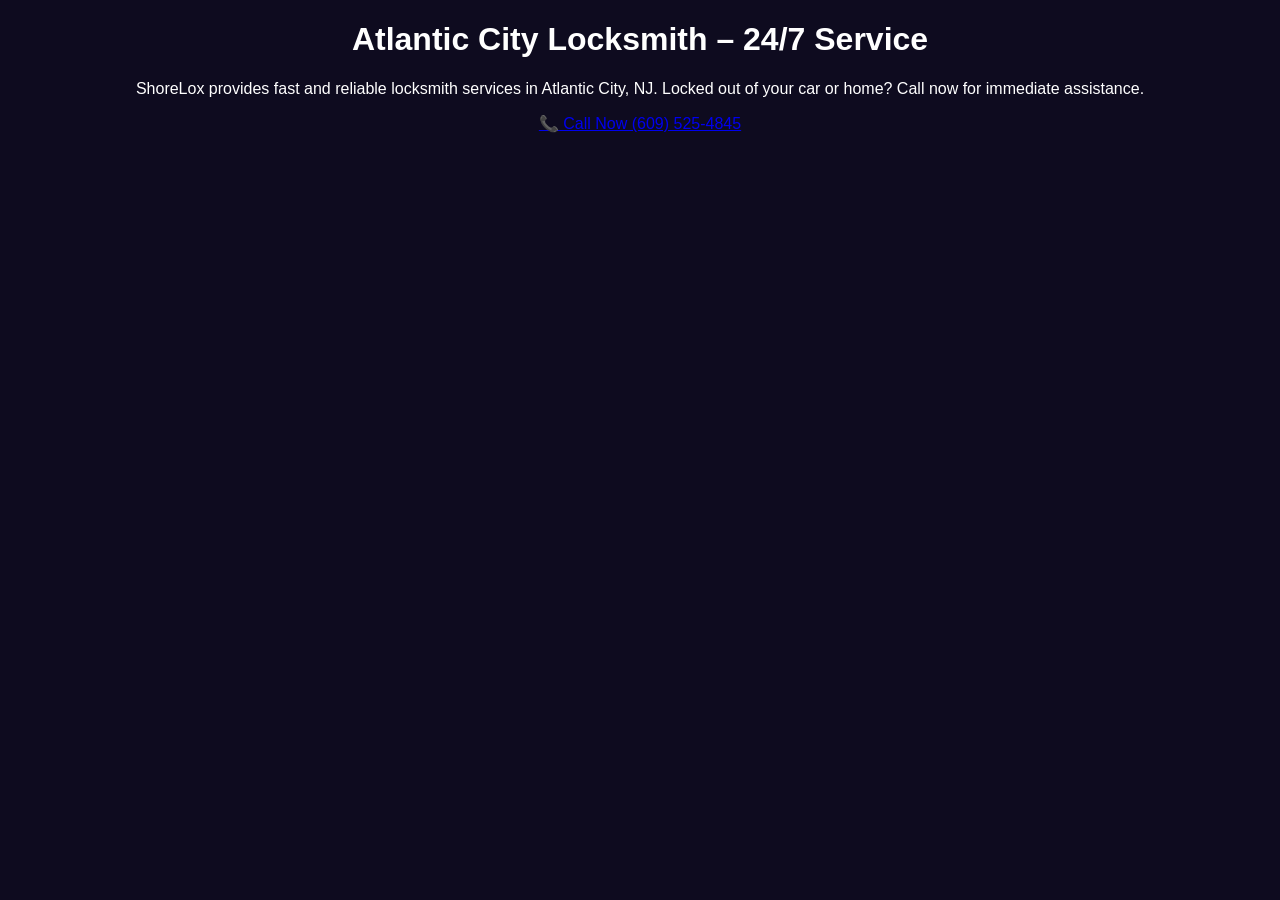
==== atlantic-city-locksmith.html @ 4737cab1 "Create atlantic-city-locksmith.html" ====
<!DOCTYPE html>
<html>
<head>
<title>Atlantic City Locksmith | ShoreLox</title>
<meta name="description" content="24/7 locksmith in Atlantic City NJ. Car lockouts, home lockouts, fast service. Call now.">
<link rel="stylesheet" href="style.css">
</head>

<body>

<h1>Atlantic City Locksmith – 24/7 Service</h1>

<p>ShoreLox provides fast and reliable locksmith services in Atlantic City, NJ. 
Locked out of your car or home? Call now for immediate assistance.</p>

<a href="tel:6095254845">📞 Call Now (609) 525-4845</a>

</body>
</html>
---- style.css ----
body {
  margin:0;
  font-family: 'Poppins', sans-serif;
  background:#0e0b1f;
  color:white;
  text-align:center;
}

.hero {
  padding:80px 20px;
  background:linear-gradient(135deg,#42dee1,#ff6ec7);
  color:#000;
}

.hero h1 {
  font-size:2.5rem;
}

.btn {
  display:inline-block;
  margin-top:15px;
  padding:10px 20px;
  background:#000;
  color:#fff;
  text-decoration:none;
  border-radius:25px;
}

.call-btn {
  position:fixed;
  bottom:20px;
  right:20px;
  background:#ff6ec7;
  color:white;
  padding:15px 20px;
  border-radius:50px;
  font-weight:bold;
  text-decoration:none;
  z-index:1000;
}

.trust, .services, .areas, .map, .contact {
  padding:40px 20px;
}

.trust-grid, .grid {
  display:grid;
  grid-template-columns:repeat(auto-fit,minmax(150px,1fr));
  gap:15px;
}

.grid div, .trust-grid div {
  background:#1a1633;
  padding:15px;
  border-radius:10px;
}
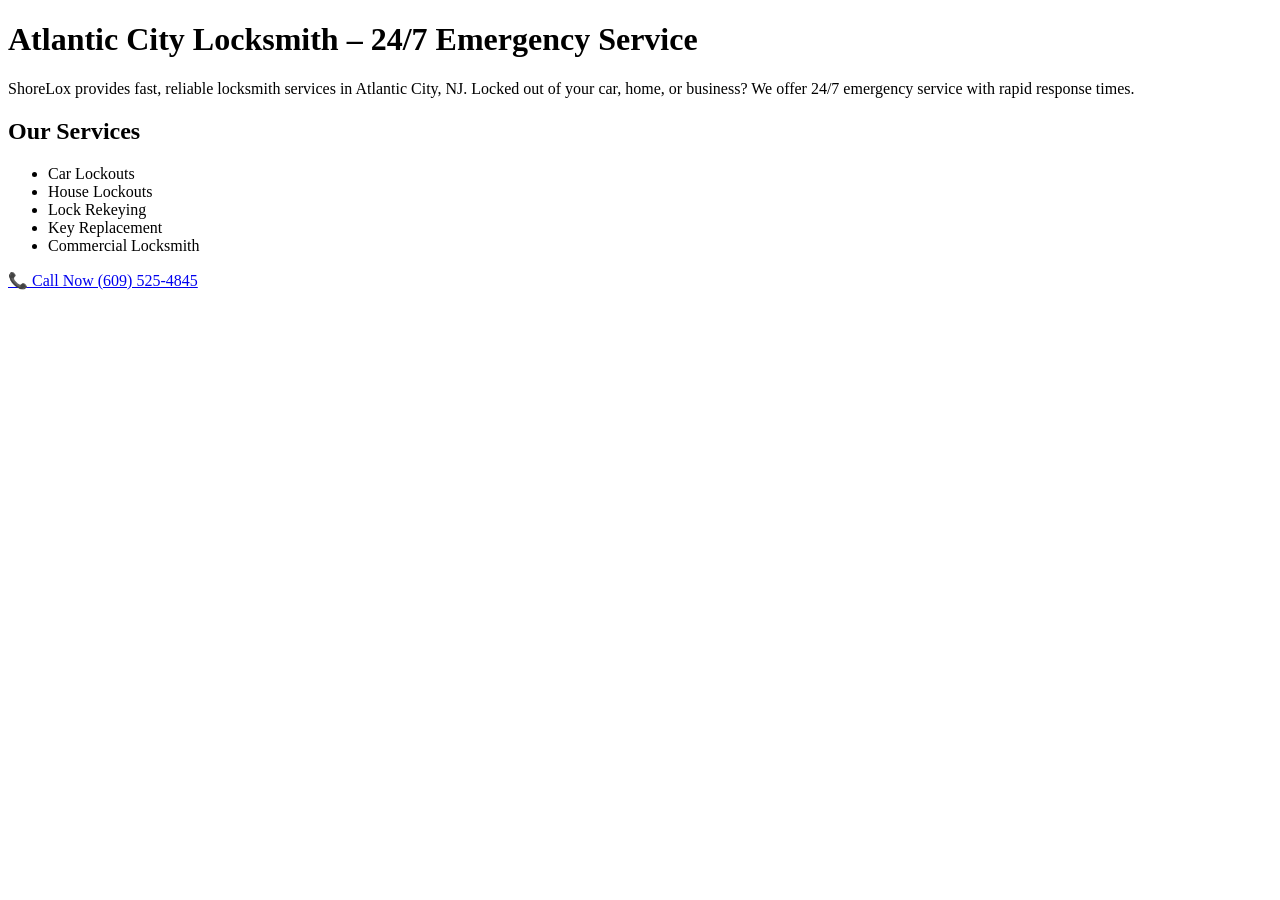
==== commit 2f0d30a1: "Update atlantic-city-locksmith.html" ====
--- a/atlantic-city-locksmith.html
+++ b/atlantic-city-locksmith.html
@@ -1,17 +1,30 @@
 <!DOCTYPE html>
 <html>
 <head>
-<title>Atlantic City Locksmith | ShoreLox</title>
-<meta name="description" content="24/7 locksmith in Atlantic City NJ. Car lockouts, home lockouts, fast service. Call now.">
+<title>Atlantic City Locksmith | 24/7 Emergency | ShoreLox</title>
+
+<meta name="description" content="24/7 locksmith in [CITY], NJ. Car lockouts, home lockouts, rekeying and emergency service. Call (609) 525-4845 now.">
+
 <link rel="stylesheet" href="style.css">
 </head>
 
 <body>
 
-<h1>Atlantic City Locksmith – 24/7 Service</h1>
+<h1>Atlantic City Locksmith – 24/7 Emergency Service</h1>
 
-<p>ShoreLox provides fast and reliable locksmith services in Atlantic City, NJ. 
-Locked out of your car or home? Call now for immediate assistance.</p>
+<p>
+ShoreLox provides fast, reliable locksmith services in Atlantic City, NJ.
+Locked out of your car, home, or business? We offer 24/7 emergency service with rapid response times.
+</p>
+
+<h2>Our Services</h2>
+<ul>
+<li>Car Lockouts</li>
+<li>House Lockouts</li>
+<li>Lock Rekeying</li>
+<li>Key Replacement</li>
+<li>Commercial Locksmith</li>
+</ul>
 
 <a href="tel:6095254845">📞 Call Now (609) 525-4845</a>
 
--- a/style.css
+++ b/style.css
@@ -1,56 +1,97 @@
-body {
-  margin:0;
-  font-family: 'Poppins', sans-serif;
-  background:#0e0b1f;
-  color:white;
+/* HEADER CLEANER */
+.header {
+  display:flex;
+  justify-content:space-between;
+  align-items:center;
+  padding:15px 30px;
+  background:#0a0a12;
+  border-bottom:1px solid rgba(255,255,255,0.08);
+}
+
+.logo-wrap {
+  display:flex;
+  align-items:center;
+  gap:12px;
+}
+
+.logo-wrap img {
+  height:55px;
+}
+
+.logo-text strong {
+  display:block;
+  font-size:1.1rem;
+}
+
+.logo-text span {
+  font-size:0.8rem;
+  opacity:0.7;
+}
+
+.nav-call {
+  color:#ff6ec7;
+  font-weight:600;
+  text-decoration:none;
+}
+
+
+/* HERO CLEAN + PROFESSIONAL */
+.hero {
+  background:linear-gradient(135deg,#0f172a,#1e293b);
+  padding:110px 20px;
   text-align:center;
 }
 
-.hero {
-  padding:80px 20px;
-  background:linear-gradient(135deg,#42dee1,#ff6ec7);
-  color:#000;
+.hero-content {
+  max-width:700px;
+  margin:auto;
+}
+
+.hero-logo {
+  width:120px;
+  margin-bottom:20px;
+  opacity:0.95;
 }
 
 .hero h1 {
-  font-size:2.5rem;
+  font-size:2.8rem;
+  margin-bottom:10px;
+}
+
+.sub {
+  font-weight:600;
+  color:#00c6ff;
+  margin-bottom:15px;
+}
+
+.tagline {
+  opacity:0.8;
+  margin-bottom:25px;
+}
+
+
+/* BUTTONS UPGRADE */
+.hero-buttons {
+  display:flex;
+  justify-content:center;
+  gap:15px;
+  flex-wrap:wrap;
 }
 
 .btn {
-  display:inline-block;
-  margin-top:15px;
-  padding:10px 20px;
-  background:#000;
-  color:#fff;
+  padding:12px 25px;
+  border-radius:30px;
   text-decoration:none;
-  border-radius:25px;
+  font-weight:600;
 }
 
-.call-btn {
-  position:fixed;
-  bottom:20px;
-  right:20px;
+.btn.primary {
   background:#ff6ec7;
   color:white;
-  padding:15px 20px;
-  border-radius:50px;
-  font-weight:bold;
-  text-decoration:none;
-  z-index:1000;
 }
 
-.trust, .services, .areas, .map, .contact {
-  padding:40px 20px;
+.btn.secondary {
+  background:#1e293b;
+  color:white;
+  border:1px solid rgba(255,255,255,0.1);
 }
-
-.trust-grid, .grid {
-  display:grid;
-  grid-template-columns:repeat(auto-fit,minmax(150px,1fr));
-  gap:15px;
-}
-
-.grid div, .trust-grid div {
-  background:#1a1633;
-  padding:15px;
-  border-radius:10px;
-}
